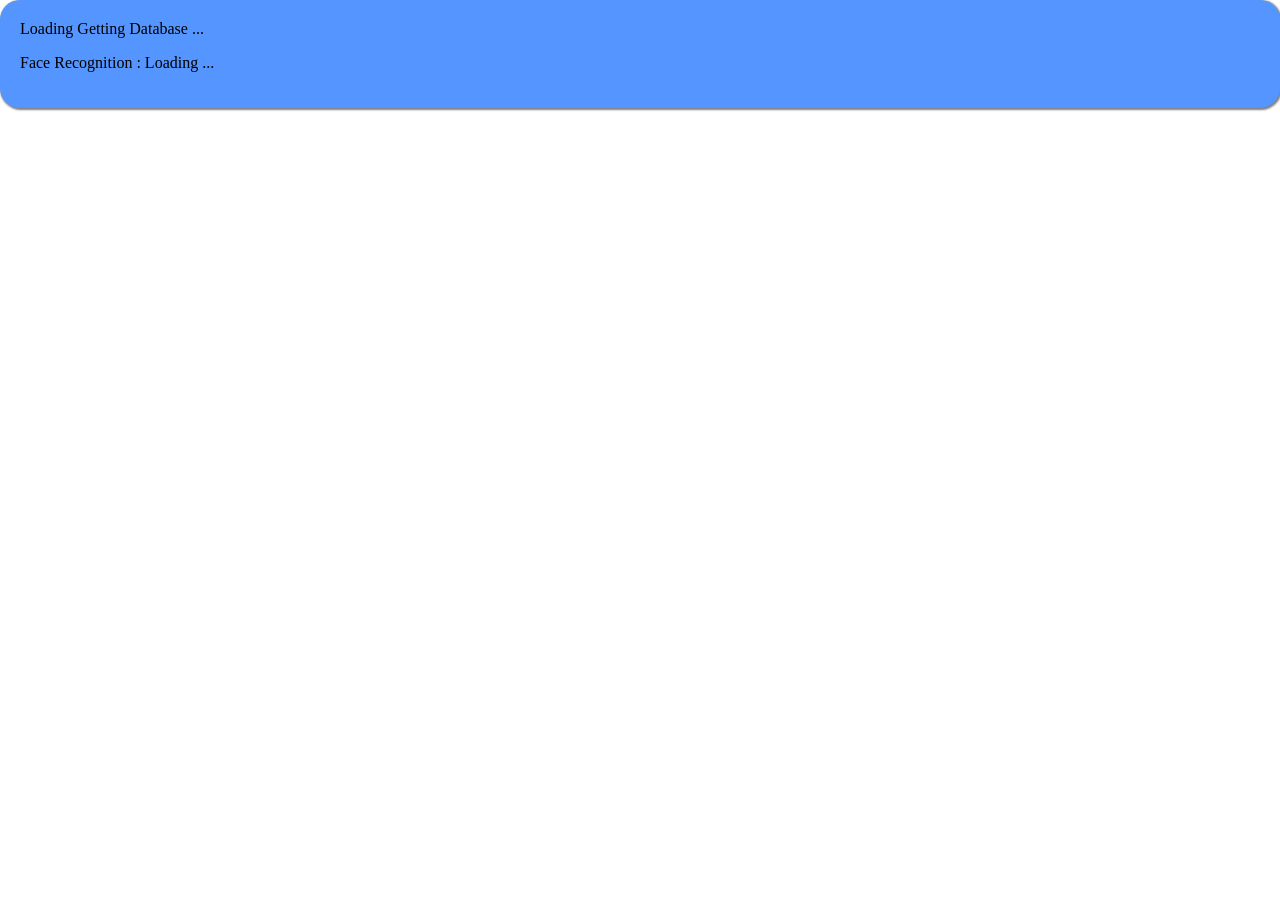
==== index.html @ d0dd1c28 "test1" ====
<!doctype html><html lang=""><head><meta charset="utf-8"><meta http-equiv="X-UA-Compatible" content="IE=edge"><meta name="viewport" content="width=device-width,initial-scale=1"><!--[if IE]><link rel="icon" href="/favicon.ico"><![endif]--><title>backend_faceapi</title><script defer="defer" src="/js/chunk-vendors.a196a3a4.js"></script><script defer="defer" src="/js/app.cc3c009b.js"></script><link href="/css/app.36e0b753.css" rel="stylesheet"><link rel="icon" type="image/svg+xml" href="/img/icons/favicon.svg"><link rel="icon" type="image/png" sizes="32x32" href="/img/icons/favicon-32x32.png"><link rel="icon" type="image/png" sizes="16x16" href="/img/icons/favicon-16x16.png"><link rel="manifest" href="/manifest.json"><meta name="theme-color" content="#4DBA87"><meta name="apple-mobile-web-app-capable" content="no"><meta name="apple-mobile-web-app-status-bar-style" content="default"><meta name="apple-mobile-web-app-title" content="backend_faceapi"><link rel="apple-touch-icon" href="/img/icons/apple-touch-icon-152x152.png"><link rel="mask-icon" href="/img/icons/safari-pinned-tab.svg" color="#4DBA87"><meta name="msapplication-TileImage" content="/img/icons/msapplication-icon-144x144.png"><meta name="msapplication-TileColor" content="#000000"></head><body><noscript><strong>We're sorry but backend_faceapi doesn't work properly without JavaScript enabled. Please enable it to continue.</strong></noscript><div id="app"></div></body></html>
---- css/app.36e0b753.css ----
body{margin:0;padding:0}
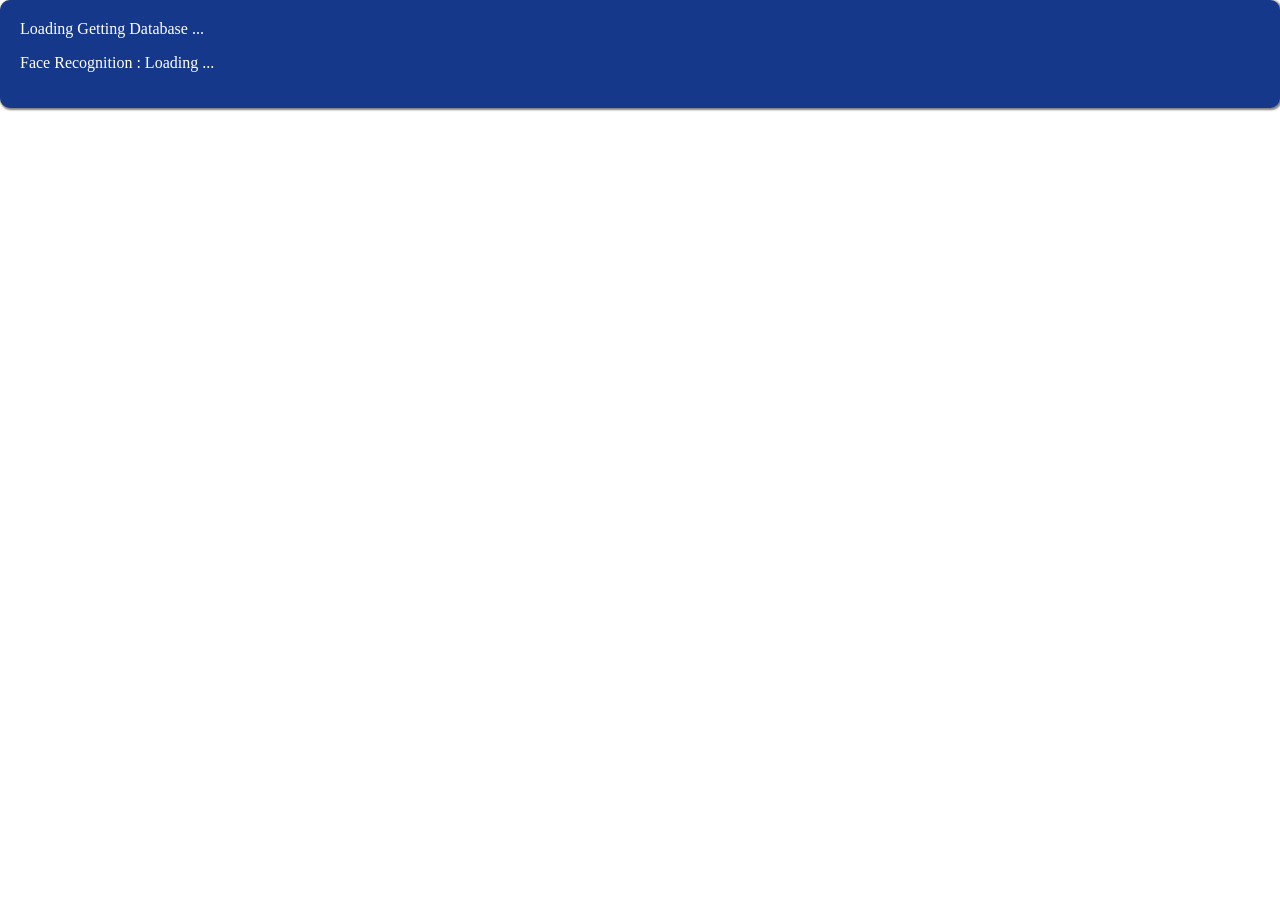
==== commit 4aafe66c: "oks" ====
--- a/index.html
+++ b/index.html
@@ -1 +1 @@
-<!doctype html><html lang=""><head><meta charset="utf-8"><meta http-equiv="X-UA-Compatible" content="IE=edge"><meta name="viewport" content="width=device-width,initial-scale=1"><!--[if IE]><link rel="icon" href="/favicon.ico"><![endif]--><title>backend_faceapi</title><script defer="defer" src="/js/chunk-vendors.a196a3a4.js"></script><script defer="defer" src="/js/app.cc3c009b.js"></script><link href="/css/app.36e0b753.css" rel="stylesheet"><link rel="icon" type="image/svg+xml" href="/img/icons/favicon.svg"><link rel="icon" type="image/png" sizes="32x32" href="/img/icons/favicon-32x32.png"><link rel="icon" type="image/png" sizes="16x16" href="/img/icons/favicon-16x16.png"><link rel="manifest" href="/manifest.json"><meta name="theme-color" content="#4DBA87"><meta name="apple-mobile-web-app-capable" content="no"><meta name="apple-mobile-web-app-status-bar-style" content="default"><meta name="apple-mobile-web-app-title" content="backend_faceapi"><link rel="apple-touch-icon" href="/img/icons/apple-touch-icon-152x152.png"><link rel="mask-icon" href="/img/icons/safari-pinned-tab.svg" color="#4DBA87"><meta name="msapplication-TileImage" content="/img/icons/msapplication-icon-144x144.png"><meta name="msapplication-TileColor" content="#000000"></head><body><noscript><strong>We're sorry but backend_faceapi doesn't work properly without JavaScript enabled. Please enable it to continue.</strong></noscript><div id="app"></div></body></html>+<!DOCTYPE html><html lang="en"><head><meta charset="utf-8"><meta http-equiv="X-UA-Compatible" content="IE=edge"><meta name="viewport" content="width=device-width,initial-scale=1,maximum-scale=1,user-scalable=no"><meta name="HandheldFriendly" content="true"><link href="https://fonts.googleapis.com/css?family=Titillium Web" rel="stylesheet"><meta name="msapplication-TileColor" content="#ffc40d"><meta name="theme-color" content="#ffffff"><link href="https://api.tiles.mapbox.com/mapbox-gl-js/v0.53.0/mapbox-gl.css" rel="stylesheet"><title>Face Recognition App</title><link href="css/page-index~31ecd969.87778e1f.css" rel="prefetch"><link href="js/chunk-2d0e17d2.e5be458c.js" rel="prefetch"><link href="js/page-index~31ecd969.7bacd85c.js" rel="prefetch"><link href="js/page-index~88d7667b.809a03f0.js" rel="prefetch"><link href="css/app~d0ae3f07.0e433876.css" rel="preload" as="style"><link href="js/app~d0ae3f07.d10513a8.js" rel="preload" as="script"><link href="js/chunk-vendors~d939e436.bcca76eb.js" rel="preload" as="script"><link href="js/chunk-vendors~daa565d3.fa408697.js" rel="preload" as="script"><link href="css/app~d0ae3f07.0e433876.css" rel="stylesheet"><link rel="icon" type="image/png" sizes="32x32" href="img/icons/favicon-32x32.png"><link rel="icon" type="image/png" sizes="16x16" href="img/icons/favicon-16x16.png"><link rel="manifest" href="manifest.json"><meta name="theme-color" content="#1da025"><meta name="apple-mobile-web-app-capable" content="no"><meta name="apple-mobile-web-app-status-bar-style" content="default"><meta name="apple-mobile-web-app-title" content="faceapi"><link rel="apple-touch-icon" href="img/icons/apple-touch-icon-152x152.png"><link rel="mask-icon" href="img/icons/safari-pinned-tab.svg" color="#1da025"><meta name="msapplication-TileImage" content="img/icons/msapplication-icon-144x144.png"><meta name="msapplication-TileColor" content="#000000"></head><body><noscript><strong>We're sorry but vnuxt doesn't work properly without JavaScript enabled. Please enable it to continue.</strong></noscript><div id="app"></div><script src="js/chunk-vendors~d939e436.bcca76eb.js"></script><script src="js/chunk-vendors~daa565d3.fa408697.js"></script><script src="js/app~d0ae3f07.d10513a8.js"></script></body></html>
--- a/css/page-index~31ecd969.87778e1f.css
+++ b/css/page-index~31ecd969.87778e1f.css
@@ -0,0 +1 @@
+body{margin:0;padding:0}.loading-bar-container{width:95%;height:10px;background-color:#eee}.loading-bar{height:100%;background-color:#eeea00;transition:width .3s ease-in-out}
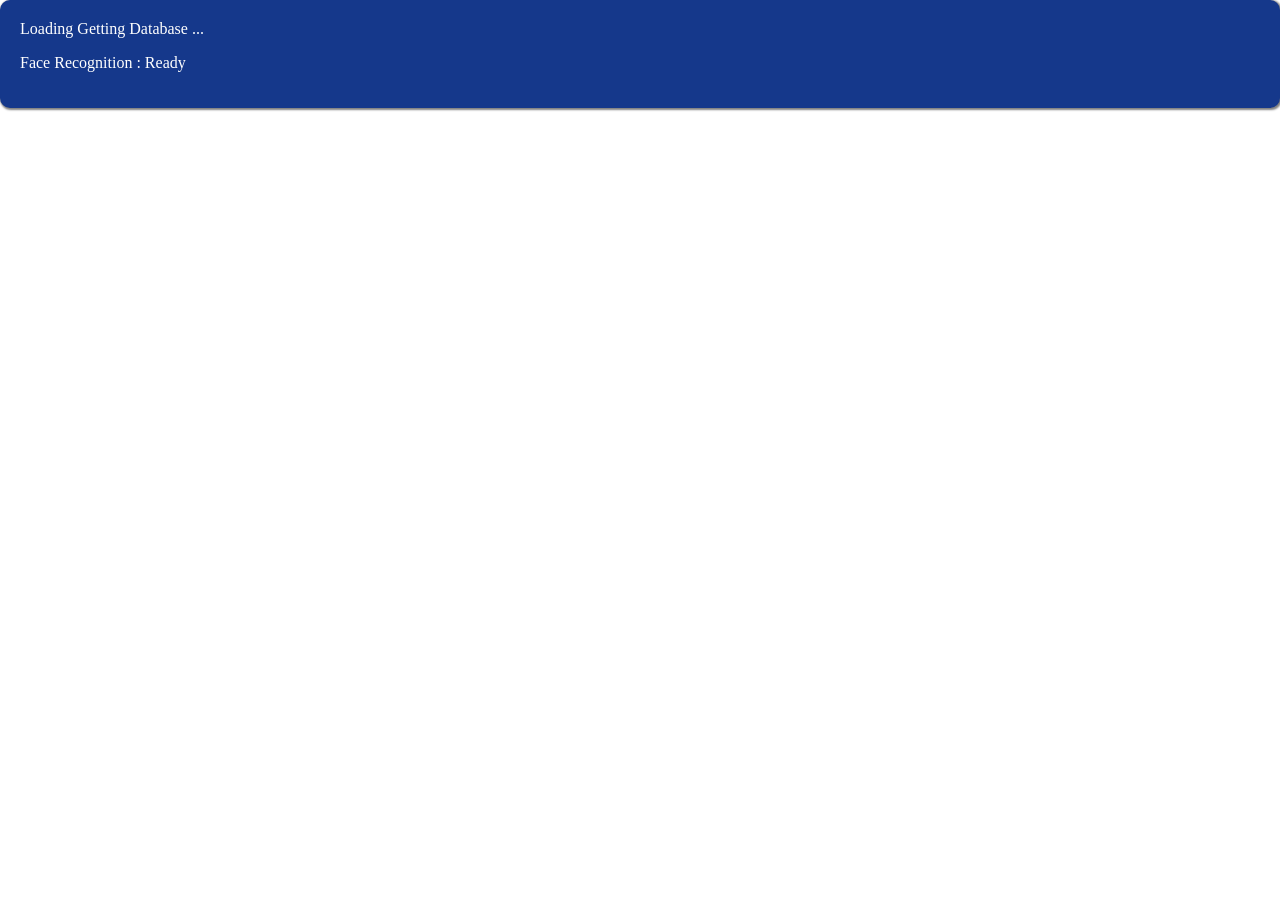
==== commit 59810dfe: "latest" ====
--- a/index.html
+++ b/index.html
@@ -1 +1 @@
-<!DOCTYPE html><html lang="en"><head><meta charset="utf-8"><meta http-equiv="X-UA-Compatible" content="IE=edge"><meta name="viewport" content="width=device-width,initial-scale=1,maximum-scale=1,user-scalable=no"><meta name="HandheldFriendly" content="true"><link href="https://fonts.googleapis.com/css?family=Titillium Web" rel="stylesheet"><meta name="msapplication-TileColor" content="#ffc40d"><meta name="theme-color" content="#ffffff"><link href="https://api.tiles.mapbox.com/mapbox-gl-js/v0.53.0/mapbox-gl.css" rel="stylesheet"><title>Face Recognition App</title><link href="css/page-index~31ecd969.87778e1f.css" rel="prefetch"><link href="js/chunk-2d0e17d2.e5be458c.js" rel="prefetch"><link href="js/page-index~31ecd969.7bacd85c.js" rel="prefetch"><link href="js/page-index~88d7667b.809a03f0.js" rel="prefetch"><link href="css/app~d0ae3f07.0e433876.css" rel="preload" as="style"><link href="js/app~d0ae3f07.d10513a8.js" rel="preload" as="script"><link href="js/chunk-vendors~d939e436.bcca76eb.js" rel="preload" as="script"><link href="js/chunk-vendors~daa565d3.fa408697.js" rel="preload" as="script"><link href="css/app~d0ae3f07.0e433876.css" rel="stylesheet"><link rel="icon" type="image/png" sizes="32x32" href="img/icons/favicon-32x32.png"><link rel="icon" type="image/png" sizes="16x16" href="img/icons/favicon-16x16.png"><link rel="manifest" href="manifest.json"><meta name="theme-color" content="#1da025"><meta name="apple-mobile-web-app-capable" content="no"><meta name="apple-mobile-web-app-status-bar-style" content="default"><meta name="apple-mobile-web-app-title" content="faceapi"><link rel="apple-touch-icon" href="img/icons/apple-touch-icon-152x152.png"><link rel="mask-icon" href="img/icons/safari-pinned-tab.svg" color="#1da025"><meta name="msapplication-TileImage" content="img/icons/msapplication-icon-144x144.png"><meta name="msapplication-TileColor" content="#000000"></head><body><noscript><strong>We're sorry but vnuxt doesn't work properly without JavaScript enabled. Please enable it to continue.</strong></noscript><div id="app"></div><script src="js/chunk-vendors~d939e436.bcca76eb.js"></script><script src="js/chunk-vendors~daa565d3.fa408697.js"></script><script src="js/app~d0ae3f07.d10513a8.js"></script></body></html>+<!DOCTYPE html><html lang="en"><head><meta charset="utf-8"><meta http-equiv="X-UA-Compatible" content="IE=edge"><meta name="viewport" content="width=device-width,initial-scale=1,maximum-scale=1,user-scalable=no"><meta name="HandheldFriendly" content="true"><link href="https://fonts.googleapis.com/css?family=Titillium Web" rel="stylesheet"><meta name="msapplication-TileColor" content="#ffc40d"><meta name="theme-color" content="#ffffff"><link href="https://api.tiles.mapbox.com/mapbox-gl-js/v0.53.0/mapbox-gl.css" rel="stylesheet"><title>Face Recognition App</title><link href="css/page-index~31ecd969.87778e1f.css" rel="prefetch"><link href="js/chunk-2d0e17d2.e5be458c.js" rel="prefetch"><link href="js/page-index~31ecd969.80809efd.js" rel="prefetch"><link href="js/page-index~88d7667b.809a03f0.js" rel="prefetch"><link href="css/app~d0ae3f07.0e433876.css" rel="preload" as="style"><link href="js/app~d0ae3f07.08406c75.js" rel="preload" as="script"><link href="js/chunk-vendors~d939e436.bcca76eb.js" rel="preload" as="script"><link href="js/chunk-vendors~daa565d3.fa408697.js" rel="preload" as="script"><link href="css/app~d0ae3f07.0e433876.css" rel="stylesheet"><link rel="icon" type="image/png" sizes="32x32" href="img/icons/favicon-32x32.png"><link rel="icon" type="image/png" sizes="16x16" href="img/icons/favicon-16x16.png"><link rel="manifest" href="manifest.json"><meta name="theme-color" content="#1da025"><meta name="apple-mobile-web-app-capable" content="no"><meta name="apple-mobile-web-app-status-bar-style" content="default"><meta name="apple-mobile-web-app-title" content="faceapi"><link rel="apple-touch-icon" href="img/icons/apple-touch-icon-152x152.png"><link rel="mask-icon" href="img/icons/safari-pinned-tab.svg" color="#1da025"><meta name="msapplication-TileImage" content="img/icons/msapplication-icon-144x144.png"><meta name="msapplication-TileColor" content="#000000"></head><body><noscript><strong>We're sorry but vnuxt doesn't work properly without JavaScript enabled. Please enable it to continue.</strong></noscript><div id="app"></div><script src="js/chunk-vendors~d939e436.bcca76eb.js"></script><script src="js/chunk-vendors~daa565d3.fa408697.js"></script><script src="js/app~d0ae3f07.08406c75.js"></script></body></html>
